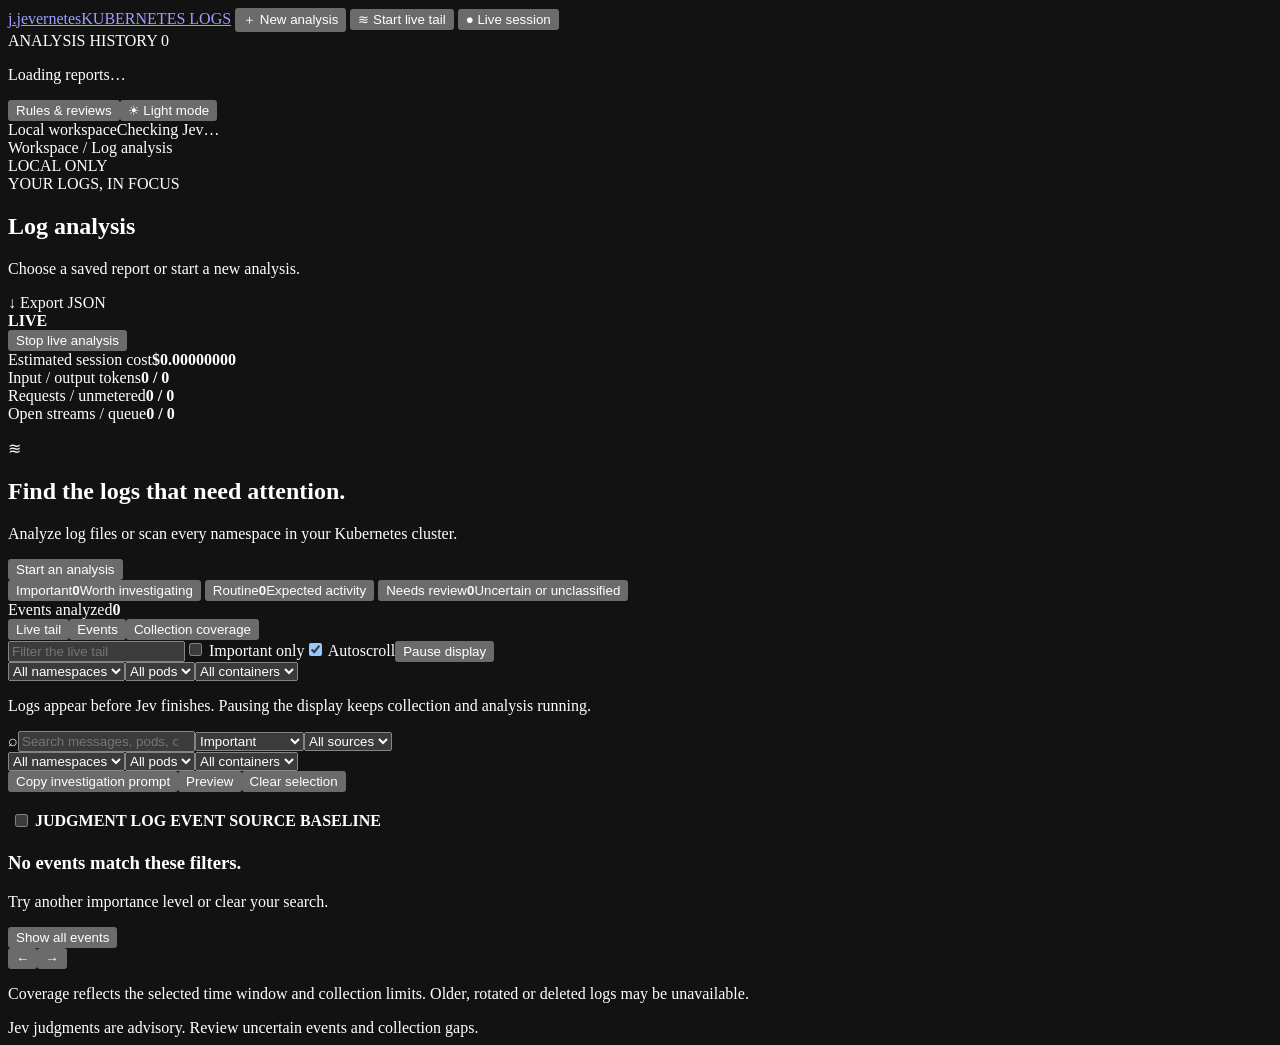
==== jevernetes/web/index.html @ c22ae7b3 "Use jevernetes consistently for package, commands, and documentation" ====
<!doctype html>
<html lang="en">
<head><meta charset="utf-8"><meta name="viewport" content="width=device-width,initial-scale=1"><meta name="color-scheme" content="dark"><title>jevernetes · Log analyzer</title><link rel="stylesheet" href="/style.css"><script src="/context.js" defer></script><script src="/prompt.js" defer></script><script src="/app.js" defer></script></head>
<body>
<aside class="sidebar">
  <a class="brand" href="/"><span class="brand-icon">j.</span><span>jevernetes<span class="brand-sub">KUBERNETES LOGS</span></span></a>
  <button class="primary new-scan"><span>＋</span> New analysis</button>
  <button class="secondary new-scan start-tail" data-live="true">≋ Start live tail</button>
  <button id="view-live" class="secondary hidden">● Live session</button>
  <div class="rail-heading">ANALYSIS HISTORY <span id="history-count">0</span></div>
  <nav id="history" aria-label="Saved analyses"><p class="muted">Loading reports…</p></nav>
  <div class="sidebar-tools"><button id="open-rules" class="secondary">Rules &amp; reviews</button><button id="theme-toggle" class="secondary" aria-pressed="false">☀ Light mode</button></div><div class="local-status"><span class="dot"></span> Local workspace<span id="provider" class="muted">Checking Jev…</span></div>
</aside>
<main>
  <header class="topbar"><div class="breadcrumb">Workspace <span>/</span> Log analysis</div><span class="local-pill">LOCAL ONLY</span></header>
  <section class="workspace">
    <div class="page-heading"><div><div class="eyebrow" id="report-scope">YOUR LOGS, IN FOCUS</div><h1 id="report-title">Log analysis</h1><p id="report-meta" class="muted">Choose a saved report or start a new analysis.</p></div><a id="download" class="button secondary hidden" download="jevernetes-report.json">↓ Export JSON</a></div>
    <div id="job" class="notice hidden" role="status" aria-live="polite"></div>
    <div id="error" class="notice error hidden" role="alert"></div>
    <section id="live-panel" class="live-panel hidden" aria-label="Live session"><div class="live-heading"><div><span class="dot"></span><strong id="live-status">LIVE</strong><span id="live-message" class="muted"></span></div><button id="stop-live" class="secondary">Stop live analysis</button></div><div class="live-counters"><div><span>Estimated session cost</span><strong id="live-cost">$0.00000000</strong></div><div><span>Input / output tokens</span><strong id="live-tokens">0 / 0</strong></div><div><span>Requests / unmetered</span><strong id="live-requests">0 / 0</strong></div><div><span>Open streams / queue</span><strong id="live-queue">0 / 0</strong></div></div><p id="live-cost-note" class="field-note"></p><p id="live-health" class="field-note"></p></section>
    <div id="empty" class="empty hidden"><span class="empty-symbol">≋</span><h2>Find the logs that need attention.</h2><p>Analyze log files or scan every namespace in your Kubernetes cluster.</p><button class="primary new-scan">Start an analysis</button></div>
    <div id="report" class="hidden">
      <div class="stats" aria-label="Analysis summary">
        <button class="stat" data-filter="important"><span class="stat-label"><span class="dot important"></span> Important</span><strong id="stat-important">0</strong><span class="stat-note">Worth investigating</span></button>
        <button class="stat" data-filter="routine"><span class="stat-label"><span class="dot routine"></span> Routine</span><strong id="stat-routine">0</strong><span class="stat-note">Expected activity</span></button>
        <button class="stat" data-filter="review"><span class="stat-label"><span class="dot uncertain"></span> Needs review</span><strong id="stat-review">0</strong><span class="stat-note" id="review-note">Uncertain or unclassified</span></button>
        <div class="stat"><span class="stat-label">Events analyzed</span><strong id="stat-total">0</strong><span class="stat-note" id="total-note"></span></div>
      </div>
      <div class="distribution" id="distribution" aria-label="Event importance distribution"></div>
      <div class="result-heading"><div class="tabs" aria-label="Report view"><button id="tail-tab" class="hidden" aria-pressed="false">Live tail</button><button id="events-tab" class="active" aria-pressed="true">Events</button><button id="coverage-tab" aria-pressed="false">Collection coverage <span id="gap-count"></span></button></div><span id="mode" class="mode"></span></div>
      <section id="tail-view" class="hidden" aria-label="Live log tail"><div class="tail-toolbar"><input id="tail-search" type="search" placeholder="Filter the live tail" aria-label="Search live tail"><label><input id="tail-important" type="checkbox"> Important only</label><label><input id="tail-follow" type="checkbox" checked> Autoscroll</label><button id="tail-pause" class="secondary">Pause display</button></div><div class="scope-filters" aria-label="Filter Live tail by Kubernetes source"><select id="tail-namespace" aria-label="Live tail namespace"><option value="">All namespaces</option></select><select id="tail-pod" aria-label="Live tail pod"><option value="">All pods</option></select><select id="tail-container" aria-label="Live tail container"><option value="">All containers</option></select></div><p id="tail-note" class="field-note">Logs appear before Jev finishes. Pausing the display keeps collection and analysis running.</p><div id="tail-lines" class="tail-lines" role="log" aria-label="Incoming log events" aria-live="off" tabindex="0"></div></section>
      <div id="events-view">
        <div class="filters"><label class="search"><span aria-hidden="true">⌕</span><input id="search" type="search" placeholder="Search messages, pods, or files" aria-label="Search events"></label><select id="importance" aria-label="Filter by importance"><option value="important">Important</option><option value="all">All events</option><option value="routine">Routine</option><option value="review">Needs review</option><option value="uncertain">Uncertain</option><option value="unknown">Unknown</option><option value="expected">Expected</option><option value="acknowledged">Acknowledged</option></select><select id="source-filter" aria-label="Filter by source"><option value="all">All sources</option></select></div>
        <div class="scope-filters" aria-label="Filter Events by Kubernetes source"><select id="events-namespace" aria-label="Events namespace"><option value="">All namespaces</option></select><select id="events-pod" aria-label="Events pod"><option value="">All pods</option></select><select id="events-container" aria-label="Events container"><option value="">All containers</option></select></div><div id="selection-bar" class="selection-bar hidden" aria-label="Selected events"><strong id="selection-count"></strong><button id="copy-prompt" class="primary">Copy investigation prompt</button><button id="preview-prompt" class="secondary">Preview</button><button id="clear-selection" class="secondary">Clear selection</button></div><p id="selection-feedback" class="field-note" role="status" aria-live="polite"></p><div class="table-wrap"><table><thead><tr><th><input id="select-page" type="checkbox" aria-label="Select events on this page"></th><th>JUDGMENT</th><th>LOG EVENT</th><th>SOURCE</th><th>BASELINE</th></tr></thead><tbody id="event-rows"></tbody></table><div id="no-results" class="empty small hidden"><h3>No events match these filters.</h3><p>Try another importance level or clear your search.</p><button id="reset-filters" class="secondary">Show all events</button></div></div>
        <div class="pagination"><span id="event-count" class="muted"></span><div><button id="prev" class="secondary" aria-label="Previous page">←</button><span id="page-number"></span><button id="next" class="secondary" aria-label="Next page">→</button></div></div>
      </div>
      <div id="coverage-view" class="hidden"><p class="muted">Coverage reflects the selected time window and collection limits. Older, rotated or deleted logs may be unavailable.</p><div id="coverage-list"></div></div>
    </div>
    <footer>Jev judgments are advisory. Review uncertain events and collection gaps.</footer>
  </section>
</main>
<dialog id="scan-dialog"><form id="scan-form"><div class="dialog-heading"><div><div class="eyebrow">NEW ANALYSIS</div><h2>Find what matters.</h2></div><button type="button" class="icon close-dialog" aria-label="Close">×</button></div>
  <div class="source-choice"><label><input type="radio" name="kind" value="kubernetes" checked> Kubernetes</label><label><input type="radio" name="kind" value="files"> Log files</label></div>
  <div id="live-options"><label class="live-toggle"><input type="checkbox" name="live"> Follow new logs continuously</label><div id="live-settings" class="form-row hidden"><label>Estimated cost stop threshold ($)<input name="max_cost" type="number" value="0.25" min="0.000001" max="100" step="any"></label><label>Maximum open streams<input name="max_streams" type="number" value="128" min="1" max="256"></label></div><p id="live-note" class="field-note hidden">Follows running containers and discovers new pods every 15 seconds. Stop anytime. Cost may exceed the threshold by in-flight requests or missing usage.</p></div>
  <div id="kube-fields"><label>Cluster context<input name="context" placeholder="Current kubectl context" autocomplete="off"></label><div class="form-row"><label>Namespace<input name="namespace" placeholder="All namespaces"></label><label>Time window<input name="since" value="1h" placeholder="1h" required></label></div><label>Pod label selector <span class="muted">optional</span><input name="selector" placeholder="app=api"></label><label>Recent lines per container<input name="tail" type="number" value="500" min="1" max="10000" required></label><p class="field-note">Includes all containers and available previous logs. Read-only access through your kubectl configuration.</p></div>
  <div id="file-fields" class="hidden"><label class="upload">Choose log files<input id="files" type="file" multiple accept=".log,.txt,.jsonl,.ndjson,.gz,.json"></label><p class="field-note">Text, JSONL or gzip. Up to 20 files, 10 MiB total. Larger files can be analyzed from the terminal.</p></div>
  <div class="form-row"><label>Analysis mode<select name="analysis_mode"><option value="jev">Jev semantic analysis</option><option value="offline">Offline keyword rules</option></select></label><label>Maximum AI batches<input name="max_batches" type="number" value="500" min="1" max="12500" required></label></div>
  <p id="data-note" class="field-note">Redacted log text and source metadata are sent to TypeSafe. Up to 8 events per batch; events beyond the budget stay unknown.</p>
  <div id="form-error" class="notice error hidden" role="alert"></div><div class="dialog-actions"><button type="button" class="secondary close-dialog">Cancel</button><button id="submit-scan" class="primary" type="submit">Run analysis →</button></div>
</form></dialog>
<dialog id="detail-dialog"><div class="dialog-heading"><div><div class="eyebrow">EVENT DETAIL</div><h2 id="detail-title">Log event</h2></div><button class="icon close-detail" aria-label="Close event detail">×</button></div><div id="detail-badges" class="detail-badges"></div><dl id="detail-meta"></dl><pre id="detail-log"></pre><div id="detail-explanation" class="field-note"></div><div id="review-decision-note" class="field-note"></div><div id="review-error" class="notice error hidden" role="alert"></div><div class="review-actions"><button id="ack-event" class="secondary">Acknowledge</button><button id="expect-event" class="secondary">Mark as expected…</button></div><div id="expected-editor" class="hidden"><label>Literal message pattern<input id="expected-pattern" type="text" minlength="8" maxlength="500"></label><label>Apply to<select id="expected-scope"><option value="workload">Same cluster, namespace and container (across pods)</option><option value="source">This pod and container only</option></select></label><p class="field-note">Case-sensitive text match. Keep the stable message and remove timestamps or request-specific values. Future matches remain visible as Expected and skip AI analysis. Disabling a rule restores prior judgments; skipped events remain unclassified.</p><button id="save-expected" class="primary">Save expected-event rule</button></div><div class="dialog-actions"><button id="view-context" class="primary">View in context</button><button class="secondary close-detail">Close</button></div></dialog>
<dialog id="context-dialog" aria-labelledby="context-title">
  <div class="dialog-heading"><div><div class="eyebrow">INVESTIGATE</div><h2 id="context-title">Log context</h2></div><button id="close-context" class="icon" aria-label="Close context">×</button></div>
  <p id="context-source" class="field-note"></p>
  <div class="context-anchor"><strong>Selected event</strong><pre id="context-anchor"></pre></div>
  <div class="context-toolbar"><label><span id="context-window-label">Time either side</span><select id="context-window"><option value="30">30 seconds</option><option value="120" selected>2 minutes</option><option value="300">5 minutes</option><option value="900">15 minutes</option></select></label><button id="context-fetch" class="secondary">Fetch from Kubernetes</button><button id="context-jump" class="secondary">Jump to selected event</button></div>
  <div class="scope-filters" aria-label="Filter Context by Kubernetes source"><select id="context-namespace" aria-label="Context namespace"><option value="">All namespaces</option></select><select id="context-pod" aria-label="Context pod"><option value="">All pods</option></select><select id="context-container" aria-label="Context container"><option value="">All containers</option></select></div>
  <input id="context-search" type="search" placeholder="Filter surrounding log text" aria-label="Filter context text">
  <p id="context-note" class="field-note" role="status"></p>
  <div id="context-error" class="notice error hidden" role="alert"></div>
  <div id="context-lines" class="context-lines" tabindex="0" aria-label="Surrounding log events"></div>
  <p class="field-note">Context includes routine and unclassified lines. Fetches use read-only kubectl access; no AI requests or analysis charges. The selected event stays pinned while live collection continues.</p>
</dialog>
<dialog id="rules-dialog" aria-labelledby="rules-title"><div class="dialog-heading"><div><div class="eyebrow">LOCAL REVIEW SETTINGS</div><h2 id="rules-title">Rules &amp; reviews</h2></div><button id="close-rules" class="icon" aria-label="Close rules">×</button></div><p class="field-note">Jev semantic judgments and the keyword baseline are separate. Expected-event rules take precedence and skip AI requests for future matches. Acknowledgment applies only to one event.</p><h3>Expected-event rules</h3><div id="expected-rules"></div><h3>Built-in keyword baseline</h3><p class="field-note">Read-only, case-insensitive expressions used by the local baseline. A match flags the event; no match remains uncertain in offline mode. These expressions do not control Jev’s judgments.</p><div id="baseline-rules"></div><div id="rules-error" class="notice error hidden" role="alert"></div></dialog>
<dialog id="prompt-dialog" aria-labelledby="prompt-title"><div class="dialog-heading"><div><div class="eyebrow">HAND OFF TO YOUR CODING AGENT</div><h2 id="prompt-title">Investigation prompt</h2></div><button id="close-prompt" class="icon" aria-label="Close prompt">×</button></div><p class="field-note">Includes only your selected events and their recorded metadata. Redaction is best effort; review for sensitive information before sharing. Copying makes no AI requests.</p><textarea id="prompt-text" readonly aria-label="Investigation prompt"></textarea><div class="dialog-actions"><button id="copy-preview" class="primary">Copy prompt</button></div><p id="prompt-copy-status" class="field-note" role="status"></p></dialog>
</body></html>
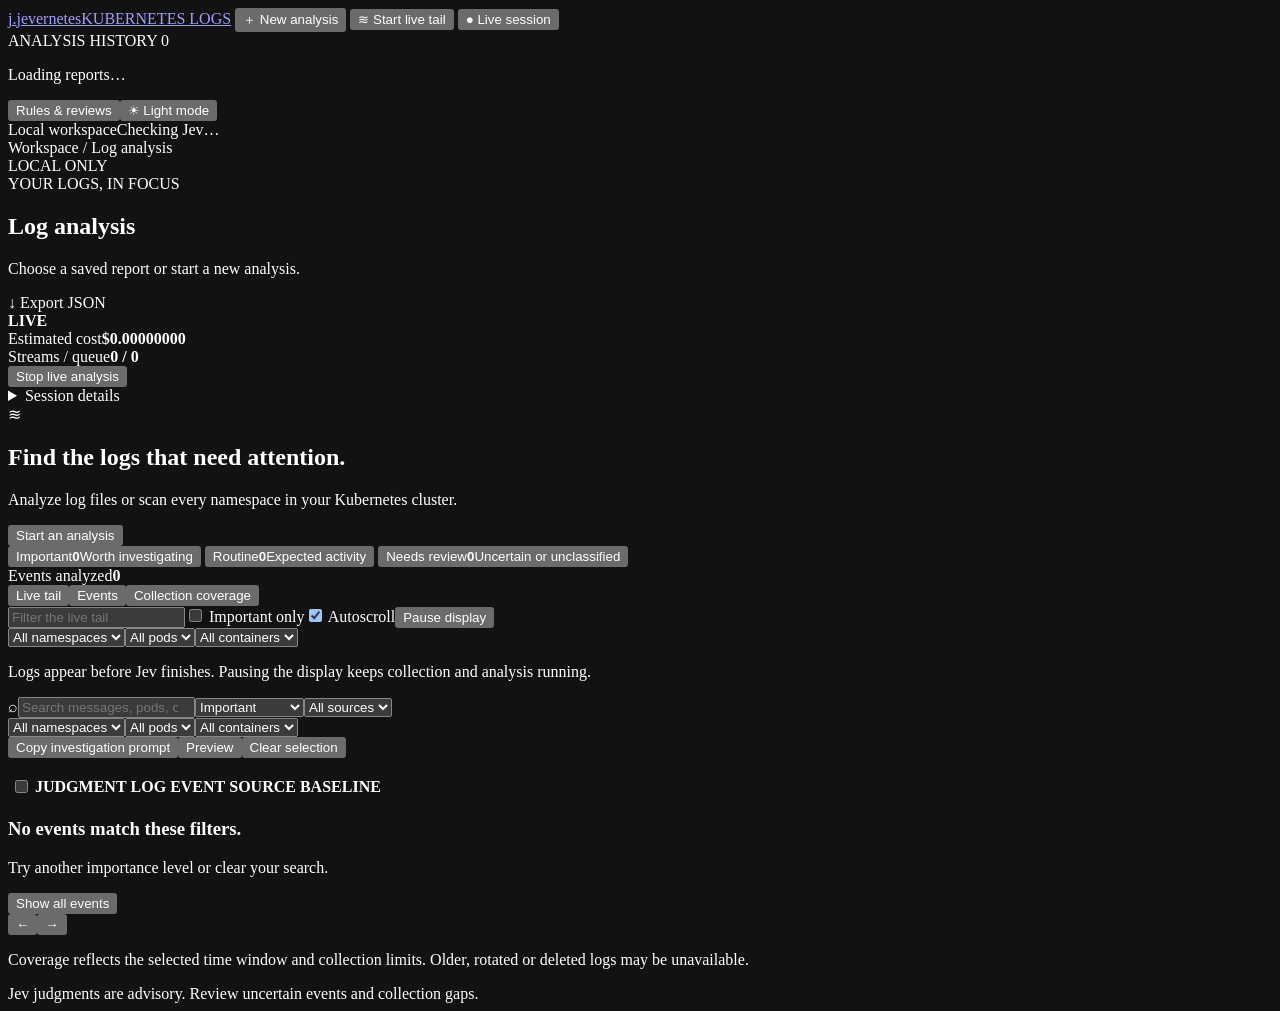
==== commit 48f1fe89: "Compact dashboard session summary to prioritize logs" ====
--- a/jevernetes/web/index.html
+++ b/jevernetes/web/index.html
@@ -17,7 +17,20 @@
     <div class="page-heading"><div><div class="eyebrow" id="report-scope">YOUR LOGS, IN FOCUS</div><h1 id="report-title">Log analysis</h1><p id="report-meta" class="muted">Choose a saved report or start a new analysis.</p></div><a id="download" class="button secondary hidden" download="jevernetes-report.json">↓ Export JSON</a></div>
     <div id="job" class="notice hidden" role="status" aria-live="polite"></div>
     <div id="error" class="notice error hidden" role="alert"></div>
-    <section id="live-panel" class="live-panel hidden" aria-label="Live session"><div class="live-heading"><div><span class="dot"></span><strong id="live-status">LIVE</strong><span id="live-message" class="muted"></span></div><button id="stop-live" class="secondary">Stop live analysis</button></div><div class="live-counters"><div><span>Estimated session cost</span><strong id="live-cost">$0.00000000</strong></div><div><span>Input / output tokens</span><strong id="live-tokens">0 / 0</strong></div><div><span>Requests / unmetered</span><strong id="live-requests">0 / 0</strong></div><div><span>Open streams / queue</span><strong id="live-queue">0 / 0</strong></div></div><p id="live-cost-note" class="field-note"></p><p id="live-health" class="field-note"></p></section>
+    <section id="live-panel" class="live-panel hidden" aria-label="Live session">
+      <div class="live-overview">
+        <div class="live-heading"><span class="dot"></span><strong id="live-status">LIVE</strong></div>
+        <div class="live-metric"><span>Estimated cost</span><strong id="live-cost">$0.00000000</strong></div>
+        <div class="live-metric"><span>Streams / queue</span><strong id="live-queue">0 / 0</strong></div>
+        <span id="live-alert" class="warning hidden" role="status"></span>
+        <button id="stop-live" class="secondary">Stop live analysis</button>
+      </div>
+      <details id="session-details"><summary>Session details</summary>
+        <p id="live-message" class="muted"></p>
+        <div class="live-counters"><div><span>Input / output tokens</span><strong id="live-tokens">0 / 0</strong></div><div><span>Requests / unmetered</span><strong id="live-requests">0 / 0</strong></div></div>
+        <p id="live-cost-note" class="field-note"></p><p id="live-health" class="field-note"></p>
+      </details>
+    </section>
     <div id="empty" class="empty hidden"><span class="empty-symbol">≋</span><h2>Find the logs that need attention.</h2><p>Analyze log files or scan every namespace in your Kubernetes cluster.</p><button class="primary new-scan">Start an analysis</button></div>
     <div id="report" class="hidden">
       <div class="stats" aria-label="Analysis summary">
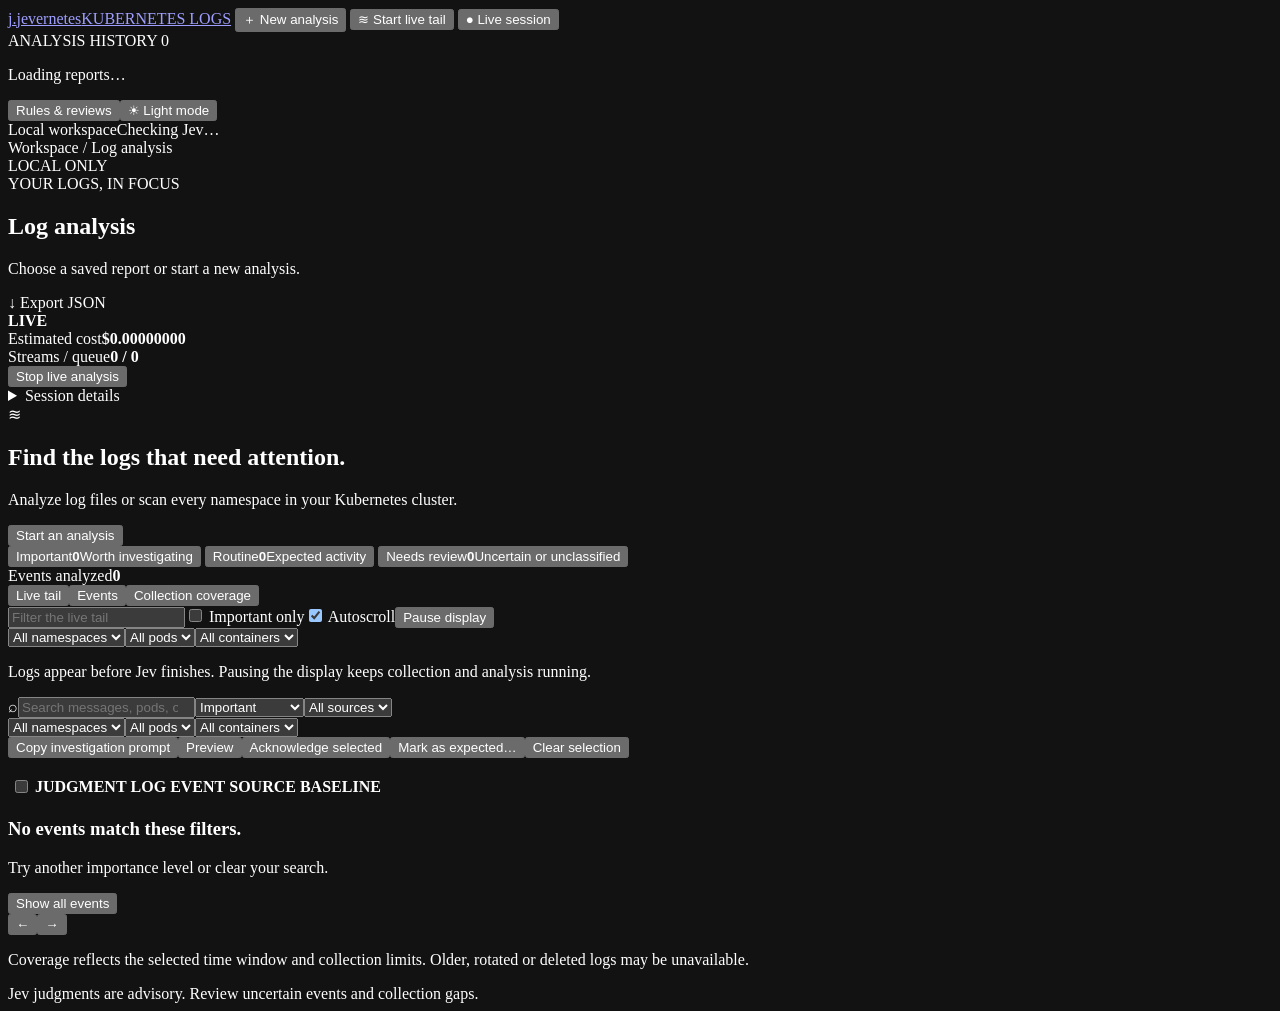
==== commit 898a7ff1: "Support bulk event reviews and exact short-message rules" ====
--- a/jevernetes/web/index.html
+++ b/jevernetes/web/index.html
@@ -44,7 +44,7 @@
       <section id="tail-view" class="hidden" aria-label="Live log tail"><div class="tail-toolbar"><input id="tail-search" type="search" placeholder="Filter the live tail" aria-label="Search live tail"><label><input id="tail-important" type="checkbox"> Important only</label><label><input id="tail-follow" type="checkbox" checked> Autoscroll</label><button id="tail-pause" class="secondary">Pause display</button></div><div class="scope-filters" aria-label="Filter Live tail by Kubernetes source"><select id="tail-namespace" aria-label="Live tail namespace"><option value="">All namespaces</option></select><select id="tail-pod" aria-label="Live tail pod"><option value="">All pods</option></select><select id="tail-container" aria-label="Live tail container"><option value="">All containers</option></select></div><p id="tail-note" class="field-note">Logs appear before Jev finishes. Pausing the display keeps collection and analysis running.</p><div id="tail-lines" class="tail-lines" role="log" aria-label="Incoming log events" aria-live="off" tabindex="0"></div></section>
       <div id="events-view">
         <div class="filters"><label class="search"><span aria-hidden="true">⌕</span><input id="search" type="search" placeholder="Search messages, pods, or files" aria-label="Search events"></label><select id="importance" aria-label="Filter by importance"><option value="important">Important</option><option value="all">All events</option><option value="routine">Routine</option><option value="review">Needs review</option><option value="uncertain">Uncertain</option><option value="unknown">Unknown</option><option value="expected">Expected</option><option value="acknowledged">Acknowledged</option></select><select id="source-filter" aria-label="Filter by source"><option value="all">All sources</option></select></div>
-        <div class="scope-filters" aria-label="Filter Events by Kubernetes source"><select id="events-namespace" aria-label="Events namespace"><option value="">All namespaces</option></select><select id="events-pod" aria-label="Events pod"><option value="">All pods</option></select><select id="events-container" aria-label="Events container"><option value="">All containers</option></select></div><div id="selection-bar" class="selection-bar hidden" aria-label="Selected events"><strong id="selection-count"></strong><button id="copy-prompt" class="primary">Copy investigation prompt</button><button id="preview-prompt" class="secondary">Preview</button><button id="clear-selection" class="secondary">Clear selection</button></div><p id="selection-feedback" class="field-note" role="status" aria-live="polite"></p><div class="table-wrap"><table><thead><tr><th><input id="select-page" type="checkbox" aria-label="Select events on this page"></th><th>JUDGMENT</th><th>LOG EVENT</th><th>SOURCE</th><th>BASELINE</th></tr></thead><tbody id="event-rows"></tbody></table><div id="no-results" class="empty small hidden"><h3>No events match these filters.</h3><p>Try another importance level or clear your search.</p><button id="reset-filters" class="secondary">Show all events</button></div></div>
+        <div class="scope-filters" aria-label="Filter Events by Kubernetes source"><select id="events-namespace" aria-label="Events namespace"><option value="">All namespaces</option></select><select id="events-pod" aria-label="Events pod"><option value="">All pods</option></select><select id="events-container" aria-label="Events container"><option value="">All containers</option></select></div><div id="selection-bar" class="selection-bar hidden" aria-label="Selected events"><strong id="selection-count"></strong><button id="copy-prompt" class="primary">Copy investigation prompt</button><button id="preview-prompt" class="secondary">Preview</button><button id="ack-selected" class="secondary">Acknowledge selected</button><button id="expect-selected" class="secondary">Mark as expected…</button><button id="clear-selection" class="secondary">Clear selection</button></div><p id="selection-feedback" class="field-note" role="status" aria-live="polite"></p><div class="table-wrap"><table><thead><tr><th><input id="select-page" type="checkbox" aria-label="Select events on this page"></th><th>JUDGMENT</th><th>LOG EVENT</th><th>SOURCE</th><th>BASELINE</th></tr></thead><tbody id="event-rows"></tbody></table><div id="no-results" class="empty small hidden"><h3>No events match these filters.</h3><p>Try another importance level or clear your search.</p><button id="reset-filters" class="secondary">Show all events</button></div></div>
         <div class="pagination"><span id="event-count" class="muted"></span><div><button id="prev" class="secondary" aria-label="Previous page">←</button><span id="page-number"></span><button id="next" class="secondary" aria-label="Next page">→</button></div></div>
       </div>
       <div id="coverage-view" class="hidden"><p class="muted">Coverage reflects the selected time window and collection limits. Older, rotated or deleted logs may be unavailable.</p><div id="coverage-list"></div></div>
@@ -61,7 +61,7 @@
   <p id="data-note" class="field-note">Redacted log text and source metadata are sent to TypeSafe. Up to 8 events per batch; events beyond the budget stay unknown.</p>
   <div id="form-error" class="notice error hidden" role="alert"></div><div class="dialog-actions"><button type="button" class="secondary close-dialog">Cancel</button><button id="submit-scan" class="primary" type="submit">Run analysis →</button></div>
 </form></dialog>
-<dialog id="detail-dialog"><div class="dialog-heading"><div><div class="eyebrow">EVENT DETAIL</div><h2 id="detail-title">Log event</h2></div><button class="icon close-detail" aria-label="Close event detail">×</button></div><div id="detail-badges" class="detail-badges"></div><dl id="detail-meta"></dl><pre id="detail-log"></pre><div id="detail-explanation" class="field-note"></div><div id="review-decision-note" class="field-note"></div><div id="review-error" class="notice error hidden" role="alert"></div><div class="review-actions"><button id="ack-event" class="secondary">Acknowledge</button><button id="expect-event" class="secondary">Mark as expected…</button></div><div id="expected-editor" class="hidden"><label>Literal message pattern<input id="expected-pattern" type="text" minlength="8" maxlength="500"></label><label>Apply to<select id="expected-scope"><option value="workload">Same cluster, namespace and container (across pods)</option><option value="source">This pod and container only</option></select></label><p class="field-note">Case-sensitive text match. Keep the stable message and remove timestamps or request-specific values. Future matches remain visible as Expected and skip AI analysis. Disabling a rule restores prior judgments; skipped events remain unclassified.</p><button id="save-expected" class="primary">Save expected-event rule</button></div><div class="dialog-actions"><button id="view-context" class="primary">View in context</button><button class="secondary close-detail">Close</button></div></dialog>
+<dialog id="detail-dialog"><div class="dialog-heading"><div><div class="eyebrow">EVENT DETAIL</div><h2 id="detail-title">Log event</h2></div><button class="icon close-detail" aria-label="Close event detail">×</button></div><div id="detail-badges" class="detail-badges"></div><dl id="detail-meta"></dl><pre id="detail-log"></pre><div id="detail-explanation" class="field-note"></div><div id="review-decision-note" class="field-note"></div><div id="review-error" class="notice error hidden" role="alert"></div><div class="review-actions"><button id="ack-event" class="secondary">Acknowledge</button><button id="expect-event" class="secondary">Mark as expected…</button></div><div id="expected-editor" class="hidden"><label>Literal message pattern<input id="expected-pattern" type="text" minlength="1" maxlength="500"></label><label>Apply to<select id="expected-scope"><option value="workload">Same cluster, namespace and container (across pods)</option><option value="source">This pod and container only</option></select></label><p class="field-note">Case-sensitive text match. Patterns under 8 characters match only the entire message, ignoring surrounding whitespace. Keep the stable message and remove timestamps or request-specific values. Future matches remain visible as Expected and skip AI analysis. Disabling a rule restores prior judgments; skipped events remain unclassified.</p><button id="save-expected" class="primary">Save expected-event rule</button></div><div class="dialog-actions"><button id="view-context" class="primary">View in context</button><button class="secondary close-detail">Close</button></div></dialog>
 <dialog id="context-dialog" aria-labelledby="context-title">
   <div class="dialog-heading"><div><div class="eyebrow">INVESTIGATE</div><h2 id="context-title">Log context</h2></div><button id="close-context" class="icon" aria-label="Close context">×</button></div>
   <p id="context-source" class="field-note"></p>
@@ -76,4 +76,15 @@
 </dialog>
 <dialog id="rules-dialog" aria-labelledby="rules-title"><div class="dialog-heading"><div><div class="eyebrow">LOCAL REVIEW SETTINGS</div><h2 id="rules-title">Rules &amp; reviews</h2></div><button id="close-rules" class="icon" aria-label="Close rules">×</button></div><p class="field-note">Jev semantic judgments and the keyword baseline are separate. Expected-event rules take precedence and skip AI requests for future matches. Acknowledgment applies only to one event.</p><h3>Expected-event rules</h3><div id="expected-rules"></div><h3>Built-in keyword baseline</h3><p class="field-note">Read-only, case-insensitive expressions used by the local baseline. A match flags the event; no match remains uncertain in offline mode. These expressions do not control Jev’s judgments.</p><div id="baseline-rules"></div><div id="rules-error" class="notice error hidden" role="alert"></div></dialog>
 <dialog id="prompt-dialog" aria-labelledby="prompt-title"><div class="dialog-heading"><div><div class="eyebrow">HAND OFF TO YOUR CODING AGENT</div><h2 id="prompt-title">Investigation prompt</h2></div><button id="close-prompt" class="icon" aria-label="Close prompt">×</button></div><p class="field-note">Includes only your selected events and their recorded metadata. Redaction is best effort; review for sensitive information before sharing. Copying makes no AI requests.</p><textarea id="prompt-text" readonly aria-label="Investigation prompt"></textarea><div class="dialog-actions"><button id="copy-preview" class="primary">Copy prompt</button></div><p id="prompt-copy-status" class="field-note" role="status"></p></dialog>
+<dialog id="bulk-expected-dialog" aria-labelledby="bulk-expected-title">
+  <form id="bulk-expected-form">
+    <div class="dialog-heading"><div><div class="eyebrow">REVIEW SELECTED EVENTS</div><h2 id="bulk-expected-title">Mark as expected</h2></div><button id="close-bulk-expected" type="button" class="icon" aria-label="Close expected-event rules">×</button></div>
+    <p class="field-note">Save one literal pattern per selected event. Edit out timestamps and changing values. Future matches skip AI analysis. Patterns under 8 characters (such as }) match only the entire message, ignoring surrounding whitespace.</p>
+    <label>Apply each rule to<select id="bulk-expected-scope"><option value="workload">Same cluster, namespace and container (across pods)</option><option value="source">Its exact pod and container</option></select></label>
+    <p class="field-note">Each rule keeps its event’s source scope. File rules apply only to the same file. Manage or disable saved rules in Rules &amp; reviews.</p>
+    <div id="bulk-expected-items"></div>
+    <div id="bulk-expected-error" class="notice error hidden" role="alert"></div>
+    <div class="dialog-actions"><button id="save-bulk-expected" class="primary" type="submit">Save expected-event rules</button></div>
+  </form>
+</dialog>
 </body></html>
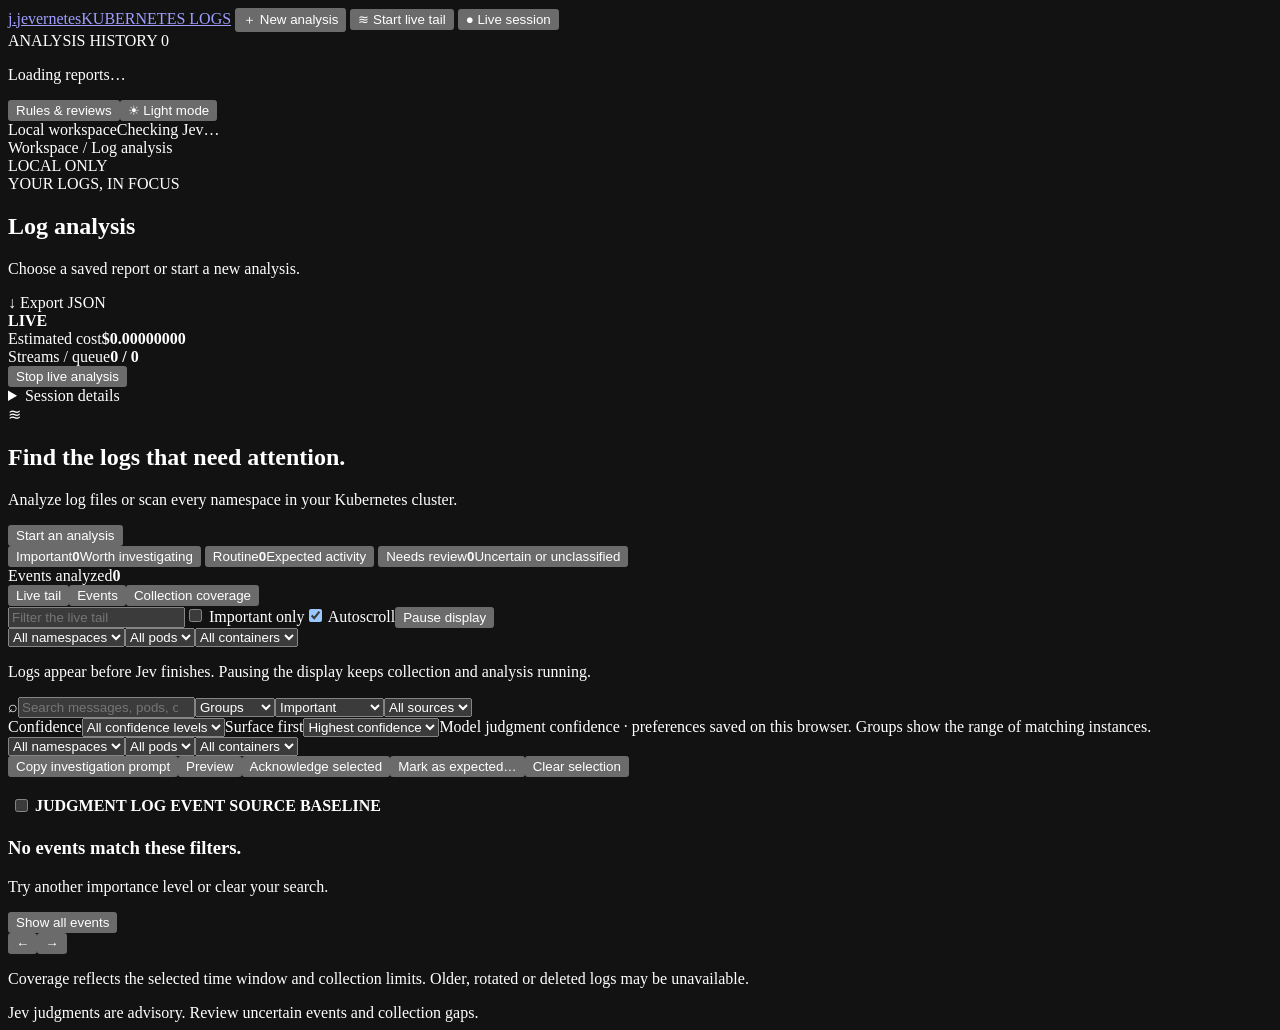
==== commit 5fb2a237: "Group repeated logs and surface judgments by confidence" ====
--- a/jevernetes/web/index.html
+++ b/jevernetes/web/index.html
@@ -1,6 +1,6 @@
 <!doctype html>
 <html lang="en">
-<head><meta charset="utf-8"><meta name="viewport" content="width=device-width,initial-scale=1"><meta name="color-scheme" content="dark"><title>jevernetes · Log analyzer</title><link rel="stylesheet" href="/style.css"><script src="/context.js" defer></script><script src="/prompt.js" defer></script><script src="/app.js" defer></script></head>
+<head><meta charset="utf-8"><meta name="viewport" content="width=device-width,initial-scale=1"><meta name="color-scheme" content="dark"><title>jevernetes · Log analyzer</title><link rel="icon" type="image/svg+xml" href="/favicon.svg"><link rel="stylesheet" href="/style.css"><script src="/context.js" defer></script><script src="/prompt.js" defer></script><script src="/app.js" defer></script></head>
 <body>
 <aside class="sidebar">
   <a class="brand" href="/"><span class="brand-icon">j.</span><span>jevernetes<span class="brand-sub">KUBERNETES LOGS</span></span></a>
@@ -43,7 +43,8 @@
       <div class="result-heading"><div class="tabs" aria-label="Report view"><button id="tail-tab" class="hidden" aria-pressed="false">Live tail</button><button id="events-tab" class="active" aria-pressed="true">Events</button><button id="coverage-tab" aria-pressed="false">Collection coverage <span id="gap-count"></span></button></div><span id="mode" class="mode"></span></div>
       <section id="tail-view" class="hidden" aria-label="Live log tail"><div class="tail-toolbar"><input id="tail-search" type="search" placeholder="Filter the live tail" aria-label="Search live tail"><label><input id="tail-important" type="checkbox"> Important only</label><label><input id="tail-follow" type="checkbox" checked> Autoscroll</label><button id="tail-pause" class="secondary">Pause display</button></div><div class="scope-filters" aria-label="Filter Live tail by Kubernetes source"><select id="tail-namespace" aria-label="Live tail namespace"><option value="">All namespaces</option></select><select id="tail-pod" aria-label="Live tail pod"><option value="">All pods</option></select><select id="tail-container" aria-label="Live tail container"><option value="">All containers</option></select></div><p id="tail-note" class="field-note">Logs appear before Jev finishes. Pausing the display keeps collection and analysis running.</p><div id="tail-lines" class="tail-lines" role="log" aria-label="Incoming log events" aria-live="off" tabindex="0"></div></section>
       <div id="events-view">
-        <div class="filters"><label class="search"><span aria-hidden="true">⌕</span><input id="search" type="search" placeholder="Search messages, pods, or files" aria-label="Search events"></label><select id="importance" aria-label="Filter by importance"><option value="important">Important</option><option value="all">All events</option><option value="routine">Routine</option><option value="review">Needs review</option><option value="uncertain">Uncertain</option><option value="unknown">Unknown</option><option value="expected">Expected</option><option value="acknowledged">Acknowledged</option></select><select id="source-filter" aria-label="Filter by source"><option value="all">All sources</option></select></div>
+        <div class="filters"><label class="search"><span aria-hidden="true">⌕</span><input id="search" type="search" placeholder="Search messages, pods, or files" aria-label="Search events"></label><select id="event-display" aria-label="Display logs"><option value="groups">Groups</option><option value="instances">Instances</option></select><select id="importance" aria-label="Filter by importance"><option value="important">Important</option><option value="all">All events</option><option value="routine">Routine</option><option value="review">Needs review</option><option value="uncertain">Uncertain</option><option value="unknown">Unknown</option><option value="expected">Expected</option><option value="acknowledged">Acknowledged</option></select><select id="source-filter" aria-label="Filter by source"><option value="all">All sources</option></select></div>
+        <div class="confidence-controls" aria-label="Confidence settings"><label>Confidence<select id="confidence-filter"><option value="all">All confidence levels</option><option value="high">High · 90–100%</option><option value="medium">Medium · 70–&lt;90%</option><option value="low">Low · below 70%</option><option value="unscored">No AI confidence</option></select></label><label>Surface first<select id="confidence-order"><option value="high">Highest confidence</option><option value="low">Lowest confidence</option><option value="frequency">Most repeated</option><option value="collection">Collection order</option></select></label><span class="field-note">Model judgment confidence · preferences saved on this browser. Groups show the range of matching instances.</span></div>
         <div class="scope-filters" aria-label="Filter Events by Kubernetes source"><select id="events-namespace" aria-label="Events namespace"><option value="">All namespaces</option></select><select id="events-pod" aria-label="Events pod"><option value="">All pods</option></select><select id="events-container" aria-label="Events container"><option value="">All containers</option></select></div><div id="selection-bar" class="selection-bar hidden" aria-label="Selected events"><strong id="selection-count"></strong><button id="copy-prompt" class="primary">Copy investigation prompt</button><button id="preview-prompt" class="secondary">Preview</button><button id="ack-selected" class="secondary">Acknowledge selected</button><button id="expect-selected" class="secondary">Mark as expected…</button><button id="clear-selection" class="secondary">Clear selection</button></div><p id="selection-feedback" class="field-note" role="status" aria-live="polite"></p><div class="table-wrap"><table><thead><tr><th><input id="select-page" type="checkbox" aria-label="Select events on this page"></th><th>JUDGMENT</th><th>LOG EVENT</th><th>SOURCE</th><th>BASELINE</th></tr></thead><tbody id="event-rows"></tbody></table><div id="no-results" class="empty small hidden"><h3>No events match these filters.</h3><p>Try another importance level or clear your search.</p><button id="reset-filters" class="secondary">Show all events</button></div></div>
         <div class="pagination"><span id="event-count" class="muted"></span><div><button id="prev" class="secondary" aria-label="Previous page">←</button><span id="page-number"></span><button id="next" class="secondary" aria-label="Next page">→</button></div></div>
       </div>
@@ -58,10 +59,17 @@
   <div id="kube-fields"><label>Cluster context<input name="context" placeholder="Current kubectl context" autocomplete="off"></label><div class="form-row"><label>Namespace<input name="namespace" placeholder="All namespaces"></label><label>Time window<input name="since" value="1h" placeholder="1h" required></label></div><label>Pod label selector <span class="muted">optional</span><input name="selector" placeholder="app=api"></label><label>Recent lines per container<input name="tail" type="number" value="500" min="1" max="10000" required></label><p class="field-note">Includes all containers and available previous logs. Read-only access through your kubectl configuration.</p></div>
   <div id="file-fields" class="hidden"><label class="upload">Choose log files<input id="files" type="file" multiple accept=".log,.txt,.jsonl,.ndjson,.gz,.json"></label><p class="field-note">Text, JSONL or gzip. Up to 20 files, 10 MiB total. Larger files can be analyzed from the terminal.</p></div>
   <div class="form-row"><label>Analysis mode<select name="analysis_mode"><option value="jev">Jev semantic analysis</option><option value="offline">Offline keyword rules</option></select></label><label>Maximum AI batches<input name="max_batches" type="number" value="500" min="1" max="12500" required></label></div>
+  <label class="live-toggle"><input type="checkbox" name="grouping" checked> Reuse Jev judgments for repeated messages</label><p class="field-note">Matches identical redacted text from the same source. Every instance stays visible within collection and retention limits. Live judgments expire after five minutes; changed messages are analyzed separately.</p>
   <p id="data-note" class="field-note">Redacted log text and source metadata are sent to TypeSafe. Up to 8 events per batch; events beyond the budget stay unknown.</p>
   <div id="form-error" class="notice error hidden" role="alert"></div><div class="dialog-actions"><button type="button" class="secondary close-dialog">Cancel</button><button id="submit-scan" class="primary" type="submit">Run analysis →</button></div>
 </form></dialog>
-<dialog id="detail-dialog"><div class="dialog-heading"><div><div class="eyebrow">EVENT DETAIL</div><h2 id="detail-title">Log event</h2></div><button class="icon close-detail" aria-label="Close event detail">×</button></div><div id="detail-badges" class="detail-badges"></div><dl id="detail-meta"></dl><pre id="detail-log"></pre><div id="detail-explanation" class="field-note"></div><div id="review-decision-note" class="field-note"></div><div id="review-error" class="notice error hidden" role="alert"></div><div class="review-actions"><button id="ack-event" class="secondary">Acknowledge</button><button id="expect-event" class="secondary">Mark as expected…</button></div><div id="expected-editor" class="hidden"><label>Literal message pattern<input id="expected-pattern" type="text" minlength="1" maxlength="500"></label><label>Apply to<select id="expected-scope"><option value="workload">Same cluster, namespace and container (across pods)</option><option value="source">This pod and container only</option></select></label><p class="field-note">Case-sensitive text match. Patterns under 8 characters match only the entire message, ignoring surrounding whitespace. Keep the stable message and remove timestamps or request-specific values. Future matches remain visible as Expected and skip AI analysis. Disabling a rule restores prior judgments; skipped events remain unclassified.</p><button id="save-expected" class="primary">Save expected-event rule</button></div><div class="dialog-actions"><button id="view-context" class="primary">View in context</button><button class="secondary close-detail">Close</button></div></dialog>
+<dialog id="detail-dialog"><div class="dialog-heading"><div><div class="eyebrow">EVENT DETAIL</div><h2 id="detail-title">Log event</h2></div><button class="icon close-detail" aria-label="Close event detail">×</button></div><div id="detail-badges" class="detail-badges"></div><dl id="detail-meta"></dl><pre id="detail-log"></pre><div id="detail-explanation" class="field-note"></div><div id="review-decision-note" class="field-note"></div><div id="review-error" class="notice error hidden" role="alert"></div><div class="review-actions"><button id="ack-event" class="secondary">Acknowledge</button><button id="expect-event" class="secondary">Mark as expected…</button></div><div id="expected-editor" class="hidden"><label>Literal message pattern<input id="expected-pattern" type="text" minlength="1" maxlength="500"></label><label>Apply to<select id="expected-scope"><option value="workload">Same cluster, namespace and container (across pods)</option><option value="source">This pod and container only</option></select></label><p class="field-note">Case-sensitive text match. Patterns under 8 characters match only the entire message, ignoring surrounding whitespace. Keep the stable message and remove timestamps or request-specific values. Future matches remain visible as Expected and skip AI analysis. Disabling a rule restores prior judgments; skipped events remain unclassified.</p><button id="save-expected" class="primary">Save expected-event rule</button></div><div class="dialog-actions"><button id="view-instances" class="secondary">View all instances</button><button id="view-context" class="primary">View in context</button><button class="secondary close-detail">Close</button></div></dialog>
+<dialog id="instances-dialog" aria-labelledby="instances-title">
+  <div class="dialog-heading"><div><div class="eyebrow">LOG GROUP</div><h2 id="instances-title">All instances</h2></div><button id="close-instances" class="icon" aria-label="Close instances">×</button></div>
+  <p id="instances-source" class="field-note"></p><p id="instances-note" class="field-note"></p>
+  <div id="instances-list" class="instances-list"></div>
+  <div class="pagination"><span class="field-note">Choose an instance to inspect, review, or view in context.</span><div><button id="instances-prev" class="secondary" aria-label="Previous instances">←</button><span id="instances-page"></span><button id="instances-next" class="secondary" aria-label="Next instances">→</button></div></div>
+</dialog>
 <dialog id="context-dialog" aria-labelledby="context-title">
   <div class="dialog-heading"><div><div class="eyebrow">INVESTIGATE</div><h2 id="context-title">Log context</h2></div><button id="close-context" class="icon" aria-label="Close context">×</button></div>
   <p id="context-source" class="field-note"></p>
@@ -79,7 +87,7 @@
 <dialog id="bulk-expected-dialog" aria-labelledby="bulk-expected-title">
   <form id="bulk-expected-form">
     <div class="dialog-heading"><div><div class="eyebrow">REVIEW SELECTED EVENTS</div><h2 id="bulk-expected-title">Mark as expected</h2></div><button id="close-bulk-expected" type="button" class="icon" aria-label="Close expected-event rules">×</button></div>
-    <p class="field-note">Save one literal pattern per selected event. Edit out timestamps and changing values. Future matches skip AI analysis. Patterns under 8 characters (such as }) match only the entire message, ignoring surrounding whitespace.</p>
+    <p class="field-note">Save one literal pattern per selected message group. Edit out timestamps and changing values. Future matches skip AI analysis. Patterns under 8 characters (such as }) match only the entire message, ignoring surrounding whitespace.</p>
     <label>Apply each rule to<select id="bulk-expected-scope"><option value="workload">Same cluster, namespace and container (across pods)</option><option value="source">Its exact pod and container</option></select></label>
     <p class="field-note">Each rule keeps its event’s source scope. File rules apply only to the same file. Manage or disable saved rules in Rules &amp; reviews.</p>
     <div id="bulk-expected-items"></div>
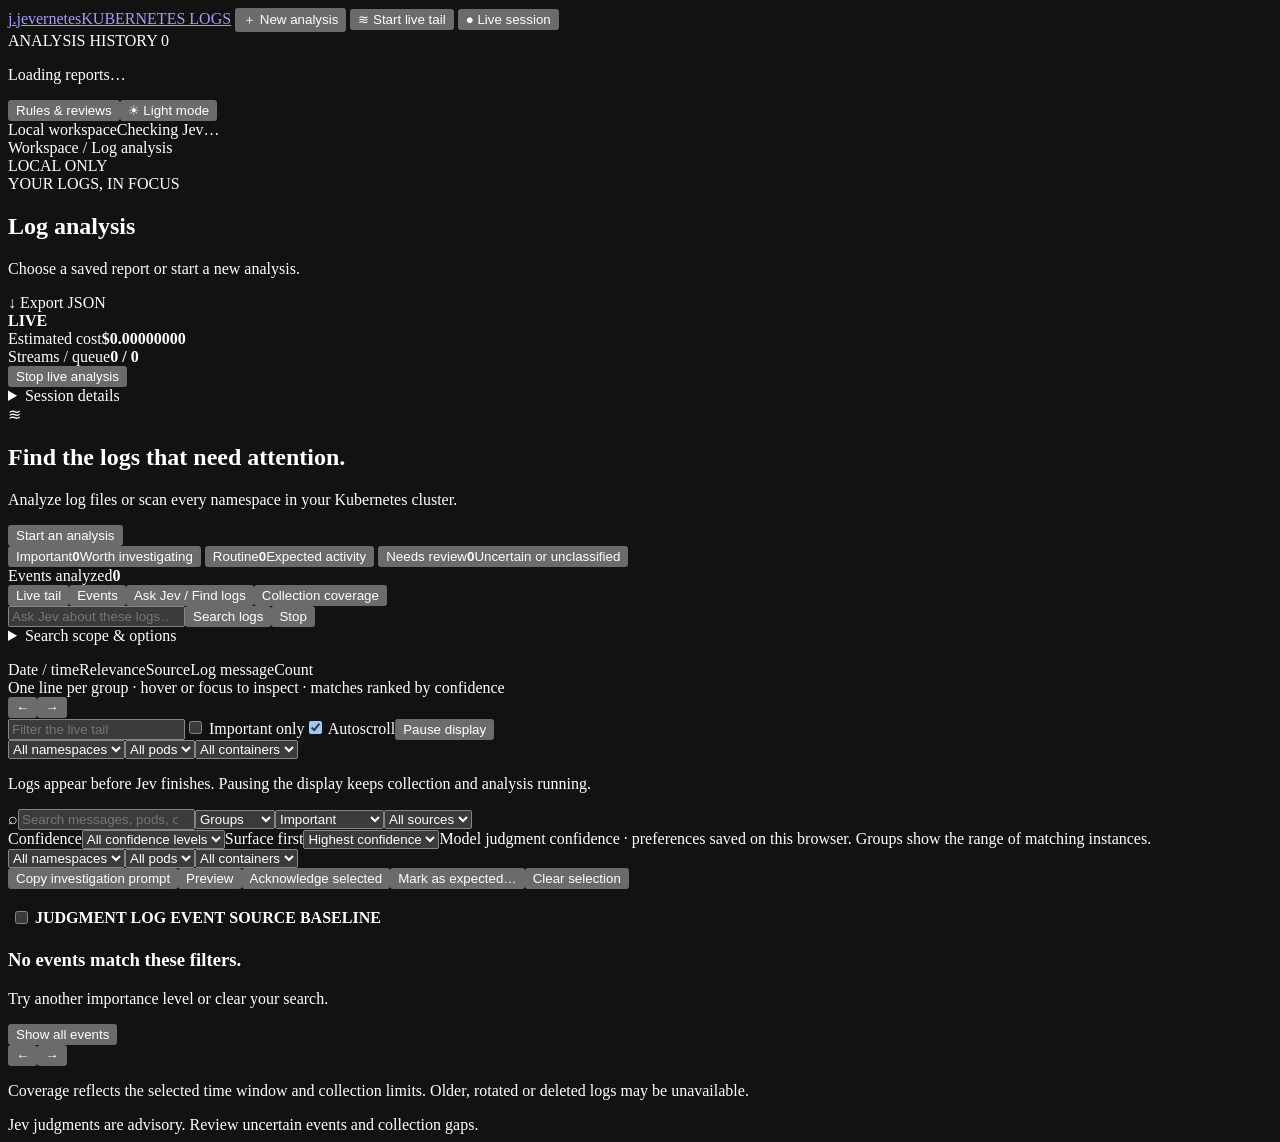
==== commit 14e78f9c: "Add semantic log search to dashboard and terminal" ====
--- a/jevernetes/web/index.html
+++ b/jevernetes/web/index.html
@@ -1,6 +1,6 @@
 <!doctype html>
 <html lang="en">
-<head><meta charset="utf-8"><meta name="viewport" content="width=device-width,initial-scale=1"><meta name="color-scheme" content="dark"><title>jevernetes · Log analyzer</title><link rel="icon" type="image/svg+xml" href="/favicon.svg"><link rel="stylesheet" href="/style.css"><script src="/context.js" defer></script><script src="/prompt.js" defer></script><script src="/app.js" defer></script></head>
+<head><meta charset="utf-8"><meta name="viewport" content="width=device-width,initial-scale=1"><meta name="color-scheme" content="dark"><title>jevernetes · Log analyzer</title><link rel="icon" type="image/svg+xml" href="/favicon.svg"><link rel="stylesheet" href="/style.css"><script src="/context.js" defer></script><script src="/prompt.js" defer></script><script src="/app.js" defer></script><script src="/search.js" defer></script></head>
 <body>
 <aside class="sidebar">
   <a class="brand" href="/"><span class="brand-icon">j.</span><span>jevernetes<span class="brand-sub">KUBERNETES LOGS</span></span></a>
@@ -40,7 +40,16 @@
         <div class="stat"><span class="stat-label">Events analyzed</span><strong id="stat-total">0</strong><span class="stat-note" id="total-note"></span></div>
       </div>
       <div class="distribution" id="distribution" aria-label="Event importance distribution"></div>
-      <div class="result-heading"><div class="tabs" aria-label="Report view"><button id="tail-tab" class="hidden" aria-pressed="false">Live tail</button><button id="events-tab" class="active" aria-pressed="true">Events</button><button id="coverage-tab" aria-pressed="false">Collection coverage <span id="gap-count"></span></button></div><span id="mode" class="mode"></span></div>
+      <div class="result-heading"><div class="tabs" aria-label="Report view"><button id="tail-tab" class="hidden" aria-pressed="false">Live tail</button><button id="events-tab" class="active" aria-pressed="true">Events</button><button id="open-search" aria-pressed="false">Ask Jev / Find logs</button><button id="coverage-tab" aria-pressed="false">Collection coverage <span id="gap-count"></span></button></div><span id="mode" class="mode"></span></div>
+      <section id="ask-view" class="hidden" aria-label="Search log viewer">
+        <form id="ask-form" class="log-search-form">
+          <div class="log-search-toolbar"><input id="ask-query" type="search" maxlength="500" required aria-label="Ask Jev about these logs" placeholder="Ask Jev about these logs…"><button id="ask-submit" type="submit" class="primary">Search logs</button><button id="ask-stop" type="button" class="secondary hidden">Stop</button></div>
+          <details class="log-search-options"><summary>Search scope &amp; options</summary><p id="ask-scope" class="field-note"></p><label>Maximum Jev batches<select id="ask-budget"><option value="4">4 · up to 32 new groups</option><option value="16" selected>16 · up to 128 new groups</option><option value="64">64 · up to 512 new groups</option></select></label><p class="field-note">Jev semantic search sends redacted group representatives and your redacted question to Jev. Repeated groups share one check. Search stops scheduling at an estimated $0.01; in-flight or unmetered requests can exceed it.</p><p id="ask-usage" class="field-note"></p></details>
+        </form>
+        <p id="ask-query-used" class="field-note"></p><p id="ask-status" class="field-note" role="status" aria-live="polite"></p><div id="ask-error" class="notice error hidden" role="alert"></div>
+        <div class="search-log-viewport" tabindex="0" aria-label="Search log lines"><div class="search-log-heading" aria-hidden="true"><span>Date / time</span><span>Relevance</span><span>Source</span><span>Log message</span><span>Count</span></div><div id="ask-results" role="list" aria-label="Matching log groups"></div></div>
+        <div id="ask-pagination" class="pagination hidden"><span class="field-note">One line per group · hover or focus to inspect · matches ranked by confidence</span><div><button id="ask-prev" class="secondary" aria-label="Previous search results">←</button><span id="ask-page"></span><button id="ask-next" class="secondary" aria-label="Next search results">→</button></div></div>
+      </section>
       <section id="tail-view" class="hidden" aria-label="Live log tail"><div class="tail-toolbar"><input id="tail-search" type="search" placeholder="Filter the live tail" aria-label="Search live tail"><label><input id="tail-important" type="checkbox"> Important only</label><label><input id="tail-follow" type="checkbox" checked> Autoscroll</label><button id="tail-pause" class="secondary">Pause display</button></div><div class="scope-filters" aria-label="Filter Live tail by Kubernetes source"><select id="tail-namespace" aria-label="Live tail namespace"><option value="">All namespaces</option></select><select id="tail-pod" aria-label="Live tail pod"><option value="">All pods</option></select><select id="tail-container" aria-label="Live tail container"><option value="">All containers</option></select></div><p id="tail-note" class="field-note">Logs appear before Jev finishes. Pausing the display keeps collection and analysis running.</p><div id="tail-lines" class="tail-lines" role="log" aria-label="Incoming log events" aria-live="off" tabindex="0"></div></section>
       <div id="events-view">
         <div class="filters"><label class="search"><span aria-hidden="true">⌕</span><input id="search" type="search" placeholder="Search messages, pods, or files" aria-label="Search events"></label><select id="event-display" aria-label="Display logs"><option value="groups">Groups</option><option value="instances">Instances</option></select><select id="importance" aria-label="Filter by importance"><option value="important">Important</option><option value="all">All events</option><option value="routine">Routine</option><option value="review">Needs review</option><option value="uncertain">Uncertain</option><option value="unknown">Unknown</option><option value="expected">Expected</option><option value="acknowledged">Acknowledged</option></select><select id="source-filter" aria-label="Filter by source"><option value="all">All sources</option></select></div>
@@ -95,4 +104,5 @@
     <div class="dialog-actions"><button id="save-bulk-expected" class="primary" type="submit">Save expected-event rules</button></div>
   </form>
 </dialog>
+
 </body></html>
